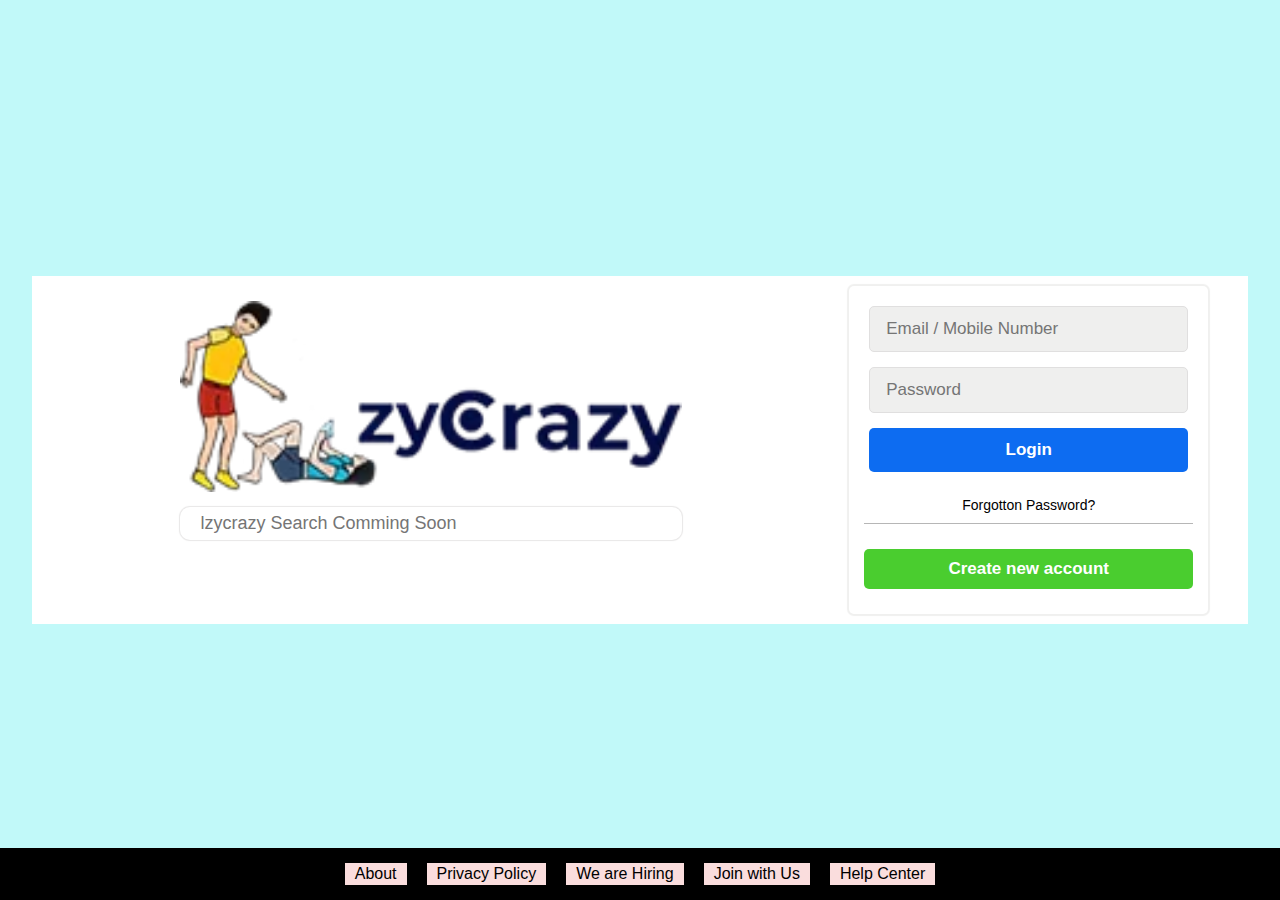
==== index.html @ 0c1df7aa "creating login page" ====
<!doctype html>
<html lang="en">

<head>
    <meta charset="utf-8">
    <meta name="viewport" content="width=device-width, initial-scale=1">
    <title>lzycrazy Login</title>
    <link rel="stylesheet" href="loginpage.css">
    <link rel="stylesheet" href="https://cdnjs.cloudflare.com/ajax/libs/font-awesome/6.5.1/css/all.min.css"
        integrity="sha512-DTOQO9RWCH3ppGqcWaEA1BIZOC6xxalwEsw9c2QQeAIftl+Vegovlnee1c9QX4TctnWMn13TZye+giMm8e2LwA=="
        crossorigin="anonymous" referrerpolicy="no-referrer" />
    <link href="https://cdn.jsdelivr.net/npm/bootstrap@5.3.2/dist/css/bootstrap.min.css" rel="stylesheet"
        integrity="sha384-T3c6CoIi6uLrA9TneNEoa7RxnatzjcDSCmG1MXxSR1GAsXEV/Dwwykc2MPK8M2HN" crossorigin="anonymous">
</head>

<body>
    <div class="container-login">
        <div class="main-login-page">
            <div class="main-logo-search">
               <img src="/images/logo" alt="logo">
                <div class="input-search">
                    <input type="text" name="" id="" placeholder="lzycrazy Search Comming Soon">
                    <a href=""><i class="fa-solid fa-magnifying-glass search-icon-size-color"></i></a>
                </div>
            </div>
            <!-- login form -->
            <div class="main-login-form">
                <!-- <h2>Login</h2> -->
                <form action="" class="form-login">
                    <div class="take-input-fromUser">
                        <!-- <label for="email/mobile">Email address / Mobile Number</label> -->
                        <input type="text" placeholder="Email / Mobile Number">
                        <!-- <label for="password">Password</label> -->
                        <input type="password" placeholder="Password">
                        <a href="" class="login-btn">Login</a>
                    </div>
                  
                    <div class="button-signup-forgetpassword">
                        <a href="">Forgotton Password?</a>
                        <button>Create new account</button>
                    </div>

                </form>
            </div>
        </div>

        <div class="footer-login">
           <a href="">About</a>
           <a href="">Privacy Policy</a>
           <a href="">We are Hiring</a>
           <a href="">Join with Us</a>
           <a href="">Help Center</a>
        </div>
    </div>


    <script src="https://cdn.jsdelivr.net/npm/@popperjs/core@2.11.8/dist/umd/popper.min.js"
        integrity="sha384-I7E8VVD/ismYTF4hNIPjVp/Zjvgyol6VFvRkX/vR+Vc4jQkC+hVqc2pM8ODewa9r"
        crossorigin="anonymous"></script>
    <script src="https://cdn.jsdelivr.net/npm/bootstrap@5.3.2/dist/js/bootstrap.min.js"
        integrity="sha384-BBtl+eGJRgqQAUMxJ7pMwbEyER4l1g+O15P+16Ep7Q9Q+zqX6gSbd85u4mG4QzX+"
        crossorigin="anonymous"></script>
    <script src="https://cdn.jsdelivr.net/npm/bootstrap@5.3.2/dist/js/bootstrap.bundle.min.js"
        integrity="sha384-C6RzsynM9kWDrMNeT87bh95OGNyZPhcTNXj1NW7RuBCsyN/o0jlpcV8Qyq46cDfL"
        crossorigin="anonymous"></script>
</body>

</html>
---- loginpage.css ----
* {
    margin: 0;
    padding: 0;
    box-sizing: border-box;
    font-family: Arial, Helvetica, sans-serif;
}

.container-login {
    background-color: rgb(193, 249, 249);
    width: 100%;
    height: 100vh;
    position: relative;
    display: flex;
    align-items: center;
    justify-content: center;
}


/* -----main-login-page------------------ */
.main-login-page {
    background-color: rgb(255, 255, 255);
    display: flex;
    align-items: start;
    /* justify-content: center; */
    justify-content: space-around;
    padding: 10px;
    width: 95%;
}

/* -----main-login-left-section for logo---------- */

.main-logo-search {
    /* background-color: rgb(192, 186, 186); */
    /* border: 1px solid black; */
    flex-basis: 60%;
    display: flex;
    flex-direction: column;
    align-items: center;
}

.main-logo-search img {
    /* background-color: rgb(243, 74, 74); */
    /* border: 1px solid black; */
    width: 70%;
    margin: 15px;
}

.input-search {
    /* background-color: rgb(255, 101, 101); */
    /* border: 1px solid rgb(255, 255, 255); */
    background-color: transparent;
    box-shadow: 0px 0px 1px 1px rgb(232, 231, 231);
    border-radius: 10px;
    width: 70%;
    display: flex;
    align-items: center;
}

.input-search input {
    /* background-color: rgb(245, 235, 103); */
    /* border: 1px solid rgb(0, 0, 0); */
    background-color: transparent;
    border: none;
    border-radius: 10px;
    width: 94%;
    margin: 1px;
    font-size: 18px;
    padding: 5px 20px;
}

.input-search input::placeholder {
    /* background-color: rgb(235, 234, 234); */
    font-size: 18px;
}

.search-icon-size-color {
    /* background-color: rgb(143, 143, 134); */
    /* border: 1px solid black; */
    text-decoration: none;
    color: rgb(47, 47, 116);
    font-size: 18px;
}


/* -----main-login-right section for login form---------- */
.main-login-form {
    background-color: #ffffff;
    box-shadow: 0px 0px 1px 2px rgb(240, 240, 239);
    border-radius: 5px;
    text-align: center;
    flex-basis: 30%;
    padding: 15px;
}

/* .main-login-form h2 {
    background-color: rgb(255, 119, 40);
    border-radius: 5px;
    text-align: center;
    padding: 10px;
} */

.form-login {
    /* background-color: rgb(170, 170, 246); */
    /* border: 1px solid black; */
    border-radius: 5px;
    /* padding: 10px; */
}

.take-input-fromUser {
    /* background-color: rgb(155, 255, 153); */
    /* border: 1px solid black; */
    border-radius: 5px;
    padding: 5px;
    display: flex;
    flex-direction: column;
    justify-content: center;
    align-items: center;
}

.take-input-fromUser input {
    background-color: rgb(239, 239, 238);
    border: 1px solid rgb(224, 223, 223);
    border-radius: 5px;
    width: 100%;
    margin-bottom: 15px;
    padding: 12px 16px;
    font-size: 17px;
}

.take-input-fromUser input::placeholder {
    /* background-color: rgb(235, 234, 234); */
    font-size: 17px;
}

/* 
.take-input-fromUser label {
    background-color: rgb(171, 201, 233);
    border: 1px solid black;
    font-size: 14px;

} */

.login-btn {
    background-color: #0d6cf1;
    border-radius: 5px;
    text-decoration: none;
    color: #ffffff;
    font-weight: 600;
    font-size: 17px;
    text-align: center;
    width: 100%;
    /* margin: 2px auto; */
    padding: 12px;
}
.login-btn:hover {
    background-color: #267aef;
}

.button-signup-forgetpassword{
    /* background-color:rgb(156, 192, 243); */
    display: flex;
    flex-direction: column;
    align-items: center;
}
.button-signup-forgetpassword a{
    /* background-color:rgb(243, 163, 156); */
    border-bottom: 1px solid rgb(182, 182, 182);
    text-decoration: none;
    width: 100%;
    color: black;
    margin: 10px 0px 15px 0px;
    padding: 10px 0px;
    font-size: 14px;
}
.button-signup-forgetpassword button{
    background-color:rgb(74, 205, 47);
    /* border-bottom: 1px solid black; */
    /* text-decoration: none; */
    border: none;
    border-radius: 5px;
    width:100%;
    color: #ffffff;
    margin: 10px;
    padding: 10px;
    font-size: 17px;
    font-weight: bold;
}
.button-signup-forgetpassword button:hover{
    background-color:rgb(57, 183, 32);
}

/* -------footer------------- */
.footer-login {
    background-color: black;
    color: white;
    position: fixed;
    width: 100%;
    bottom: 0px;
    display: flex;
    align-items: center;
    justify-content: center;
}

.footer-login a {
    background-color: rgb(250, 221, 221);
    text-decoration: none;
    padding: 2px 10px;
    margin: 15px 10px;
    color: black;
}
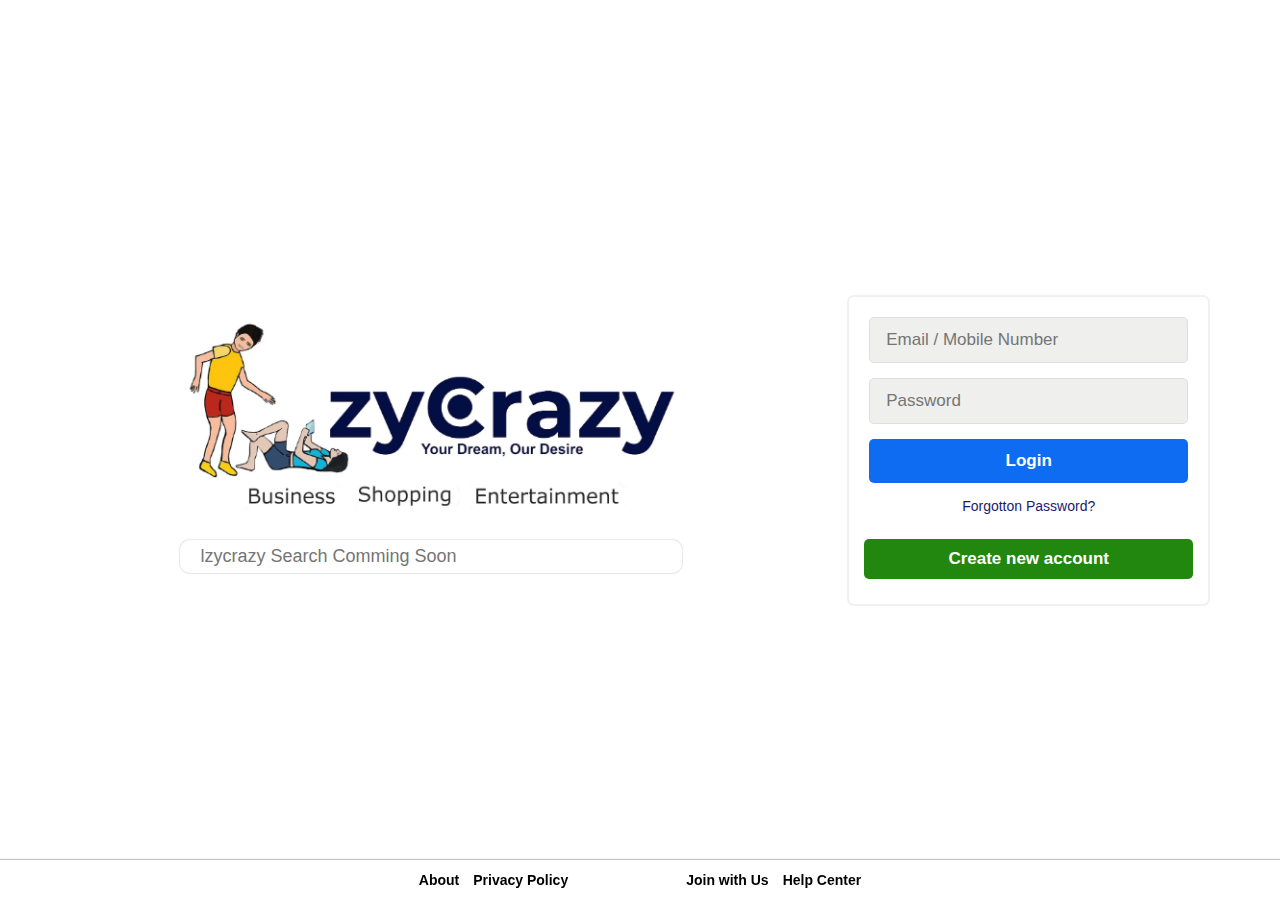
==== commit 8eca3bf7: "making responsive login pages" ====
--- a/index.html
+++ b/index.html
@@ -6,6 +6,8 @@
     <meta name="viewport" content="width=device-width, initial-scale=1">
     <title>lzycrazy Login</title>
     <link rel="stylesheet" href="loginpage.css">
+    <link rel="stylesheet" href="forgottonpass.css">
+    <link rel="stylesheet" href="signUPform.css">
     <link rel="stylesheet" href="https://cdnjs.cloudflare.com/ajax/libs/font-awesome/6.5.1/css/all.min.css"
         integrity="sha512-DTOQO9RWCH3ppGqcWaEA1BIZOC6xxalwEsw9c2QQeAIftl+Vegovlnee1c9QX4TctnWMn13TZye+giMm8e2LwA=="
         crossorigin="anonymous" referrerpolicy="no-referrer" />
@@ -14,10 +16,102 @@
 </head>
 
 <body>
+    <!---------------Forgotton password section--------------------->
+    <div class="container-forgotton-password">
+        <div class="main-section-forgotton">
+            <div class="main-section-forgotton-header">
+                <h4>Reset Password</h4>
+                <button id="closeResetPassword">X</button>
+            </div>
+            <div class="forgotton-form-section">
+                <label for="mobile">Registered Mobile Number</label>
+                <input type="tel">
+                <p>Please enter mobile number to Reset Your Password</p>
+                <button>Send</button>
+            </div>
+        </div>
+    </div>
+
+
+    <!-- s--------------------Sing up form --------------------->
+    <div class="main-container">
+        <div class="container-signup-form">
+            <div class="titel-and-close-btn">
+                <h2>Sign Up</h2>
+                <button onclick="backToLoginPage()">X</button>
+            </div>
+            <form action="" class="signup-main-form">
+                <div class="main-form-inputs">
+                    <div class="fname-lname">
+                        <input type="text" placeholder="First Name" required>
+                        <input type="text" placeholder="Last Name" required>
+                    </div>
+                    <div class="emailclass">
+                        <input type="email" placeholder="email address" required>
+                    </div>
+
+                    <div class="mobile-gender">
+                        <input type="tel" placeholder="Mobile Number" required>
+
+                        <div class="gender-section">
+                            <label for="Gender">Gender:</label>
+                            <select name="Gender" id="" required>
+                                <option value="select">Select</option>
+                                <option value="male">Male</option>
+                                <option value="female">Female</option>
+                                <option value="other">Other</option>
+                            </select>
+                        </div>
+                        <!-- <input type="text" placeholder="Gender" required> -->
+                    </div>
+
+                    <div class="date-of-birth">
+                        <label for="dob">Date of birth:</label>
+                        <input type="date">
+                    </div>
+
+                    <div class="country-state-city">
+                        <div class="label-input-flex">
+                            <label for="country">Country:</label>
+                            <select name="country" id="">
+                                <option value="india">India</option>
+                            </select>
+                        </div>
+                        
+                        <div class="label-input-flex">
+                            <label for="state">State:</label>
+                            <select onchange="print_city('state', this.selectedIndex);" id="sts" name="stt" required></select>
+                        </div>
+                        <div class="label-input-flex">
+                            <label for="state">City:</label>
+                            <select id="state" required></select>
+                        </div>
+                    </div>
+
+                    <div class="passwordclass">
+                        <input type="password" placeholder="Password" required>
+                        <input type="password" placeholder="Confirm Password" required>
+                    </div>
+
+                    <div class="btn-submit-section">
+                        <input type="submit" value="Sign Up" class="submit-button">
+                    </div>
+
+                    <div class="text-contents">
+                        <p>By Continuing, You Agree to Lzy Crazy <strong>Term & Conditions</strong> and Confirm that</p>
+                        <p>You have Read Lzy Crazy <strong>Privacy Policy</strong></p>
+                    </div>
+
+                </div>
+            </form>
+        </div>
+    </div>
+
+    <!-- main-page of login page----------------------------------- -->
     <div class="container-login">
         <div class="main-login-page">
             <div class="main-logo-search">
-               <img src="/images/logo" alt="logo">
+                <img src="/images/logo2.png" alt="logo">
                 <div class="input-search">
                     <input type="text" name="" id="" placeholder="lzycrazy Search Comming Soon">
                     <a href=""><i class="fa-solid fa-magnifying-glass search-icon-size-color"></i></a>
@@ -34,26 +128,33 @@
                         <input type="password" placeholder="Password">
                         <a href="" class="login-btn">Login</a>
                     </div>
-                  
-                    <div class="button-signup-forgetpassword">
-                        <a href="">Forgotton Password?</a>
-                        <button>Create new account</button>
-                    </div>
+                </form>
 
-                </form>
+                <div class="button-signup-forgetpassword">
+                    <button class="foget-password-btn" onclick="openForgottonSection()">Forgotton Password?</button>
+                    <button class="create-account" onclick="newAccount()">Create new account</button>
+                </div>
             </div>
         </div>
 
         <div class="footer-login">
-           <a href="">About</a>
-           <a href="">Privacy Policy</a>
-           <a href="">We are Hiring</a>
-           <a href="">Join with Us</a>
-           <a href="">Help Center</a>
+            <a href="">About</a>
+            <a href="">Privacy Policy</a>
+            <a href="">
+                <div id="scroll-container">
+                    <div id="scroll-text">We are Hiring</div>
+                </div>
+            </a>
+            <a href="">Join with Us</a>
+            <a href="">Help Center</a>
         </div>
+
     </div>
 
 
+    <script src="loginpage.js"></script>
+    <script src="cities.js"></script>
+    <script language="javascript">print_state("sts");</script>
     <script src="https://cdn.jsdelivr.net/npm/@popperjs/core@2.11.8/dist/umd/popper.min.js"
         integrity="sha384-I7E8VVD/ismYTF4hNIPjVp/Zjvgyol6VFvRkX/vR+Vc4jQkC+hVqc2pM8ODewa9r"
         crossorigin="anonymous"></script>
--- a/loginpage.css
+++ b/loginpage.css
@@ -6,7 +6,8 @@
 }
 
 .container-login {
-    background-color: rgb(193, 249, 249);
+    /* background-color: rgb(220, 217, 217); */
+    background-color: rgb(255, 255, 255);
     width: 100%;
     height: 100vh;
     position: relative;
@@ -18,7 +19,8 @@
 
 /* -----main-login-page------------------ */
 .main-login-page {
-    background-color: rgb(255, 255, 255);
+    /* background-color: rgb(136, 94, 94); */
+    background-color: transparent;
     display: flex;
     align-items: start;
     /* justify-content: center; */
@@ -152,47 +154,53 @@
     /* margin: 2px auto; */
     padding: 12px;
 }
+
 .login-btn:hover {
     background-color: #267aef;
 }
 
-.button-signup-forgetpassword{
+.button-signup-forgetpassword {
     /* background-color:rgb(156, 192, 243); */
     display: flex;
     flex-direction: column;
     align-items: center;
 }
-.button-signup-forgetpassword a{
-    /* background-color:rgb(243, 163, 156); */
-    border-bottom: 1px solid rgb(182, 182, 182);
-    text-decoration: none;
-    width: 100%;
-    color: black;
+
+.foget-password-btn {
+    background-color: rgb(255, 255, 255);
+    border: none;
+    color: rgb(27, 27, 109);
     margin: 10px 0px 15px 0px;
-    padding: 10px 0px;
     font-size: 14px;
 }
-.button-signup-forgetpassword button{
-    background-color:rgb(74, 205, 47);
+
+.foget-password-btn:hover {
+    text-decoration: underline rgb(27, 27, 109);
+}
+
+.create-account {
+    background-color: rgb(34, 135, 14);
     /* border-bottom: 1px solid black; */
     /* text-decoration: none; */
     border: none;
     border-radius: 5px;
-    width:100%;
+    width: 100%;
     color: #ffffff;
     margin: 10px;
     padding: 10px;
     font-size: 17px;
     font-weight: bold;
 }
-.button-signup-forgetpassword button:hover{
-    background-color:rgb(57, 183, 32);
+
+.create-account:hover {
+    background-color: rgb(41, 160, 18);
 }
 
 /* -------footer------------- */
 .footer-login {
-    background-color: black;
-    color: white;
+    /* border-top: 1px solid rgb(186, 181, 181); */
+    background-color: #ffffff;
+    box-shadow: 0px 0px 1px 1px rgb(197, 194, 194);
     position: fixed;
     width: 100%;
     bottom: 0px;
@@ -202,9 +210,172 @@
 }
 
 .footer-login a {
-    background-color: rgb(250, 221, 221);
+    /* background-color: rgb(250, 221, 221); */
     text-decoration: none;
-    padding: 2px 10px;
-    margin: 15px 10px;
+    padding: 2px 2px;
+    margin: 10px 5px;
     color: black;
+    font-weight: 550;
+    font-size: 14px;
+}
+
+/* ---------font running---------------- */
+#scroll-container {
+    /* border: 1px solid rgb(237, 31, 31); */
+    border-radius: 5px;
+    overflow: hidden;
+}
+
+#scroll-container:hover {
+    /* border: 1px solid rgb(237, 31, 31); */
+    background-color: #f2f3f3;
+    /* border-radius: 5px; */
+    /* overflow: hidden; */
+}
+
+#scroll-text {
+    /* animation properties */
+    color: rgb(21, 0, 123);
+    -moz-transform: translateX(100%);
+    -webkit-transform: translateX(100%);
+    transform: translateX(100%);
+
+    -moz-animation: my-animation 5s linear infinite;
+    -webkit-animation: my-animation 5s linear infinite;
+    animation: my-animation 5s linear infinite;
+}
+
+/* for Firefox */
+@-moz-keyframes my-animation {
+    from {
+        -moz-transform: translateX(100%);
+    }
+
+    to {
+        -moz-transform: translateX(-100%);
+    }
+}
+
+/* for Chrome */
+@-webkit-keyframes my-animation {
+    from {
+        -webkit-transform: translateX(100%);
+    }
+
+    to {
+        -webkit-transform: translateX(-100%);
+    }
+}
+
+@keyframes my-animation {
+    from {
+        -moz-transform: translateX(100%);
+        -webkit-transform: translateX(100%);
+        transform: translateX(100%);
+    }
+
+    to {
+        -moz-transform: translateX(-100%);
+        -webkit-transform: translateX(-100%);
+        transform: translateX(-100%);
+    }
+}
+
+
+
+/* ---------------media Query--------------- */
+@media only screen and (max-width : 500px) {
+    .container-login {
+        /* background-color: rgb(241, 138, 138); */
+        /* background-color: rgb(255, 255, 255); */
+        height: 93vh;
+        width: 100%;
+        display: flex;
+        align-items: center;
+        justify-content: center;
+    }
+
+    /* -----main-login-page------------------ */
+    .main-login-page {
+        /* background-color: rgb(136, 94, 94); */
+        /* background-color: transparent; */
+        display: flex;
+        align-items: center;
+        flex-direction: column;
+        padding: 5px;
+        width: 95%;
+        height: 95%;
+    }
+
+    /* -----main-login-left-section for logo---------- */
+
+    .main-logo-search {
+        /* background-color: rgb(192, 186, 186); */
+        /* border: 1px solid black; */
+        flex-basis: 40%;
+        display: flex;
+        flex-direction: column;
+        align-items: center;
+    }
+
+    .main-logo-search img {
+        /* background-color: rgb(243, 74, 74); */
+        /* border: 1px solid black; */
+        width: 98%;
+        margin: 8px;
+    }
+
+    .input-search {
+        /* background-color: rgb(255, 101, 101); */
+        /* border: 1px solid rgb(255, 255, 255); */
+        /* background-color: transparent; */
+        box-shadow: 0px 0px 1px 1px rgb(232, 231, 231);
+        border-radius: 10px;
+        width: 95%;
+        display: flex;
+        align-items: center;
+    }
+
+    .search-icon-size-color {
+        /* background-color: rgb(143, 143, 134); */
+        /* border: 1px solid black; */
+        text-decoration: none;
+        color: rgb(47, 47, 116);
+        font-size: 18px;
+        margin-right: 15px;
+    }
+
+    /* -----main-login-right section for login form---------- */
+    .main-login-form {
+        /* background-color: #ffffff; */
+        box-shadow: 0px 0px 1px 2px rgb(240, 240, 239);
+        border-radius: 5px;
+        text-align: center;
+        flex-basis: 40%;
+        padding: 15px;
+        width: 98%;
+    }
+
+    .footer-login a {
+        /* background-color: rgb(250, 221, 221); */
+        text-decoration: none;
+        padding: 2px 2px;
+        margin: 16px 5px;
+        color: black;
+        font-weight: normal;
+        font-size: 12px;
+    }
+
+}
+
+@media only screen and (max-width : 400px) {
+    .footer-login a {
+        /* background-color: rgb(250, 221, 221); */
+        text-decoration: none;
+        padding: 2px 2px;
+        margin: 16px 5px;
+        color: black;
+        font-weight: normal;
+        font-size: 10px;
+    }
 }--- a/forgottonpass.css
+++ b/forgottonpass.css
@@ -0,0 +1,113 @@
+* {
+    margin: 0;
+    padding: 0;
+    box-sizing: border-box;
+    font-family: Arial, Helvetica, sans-serif;
+}
+
+.container-forgotton-password {
+    /* background-color:rgb(255, 255, 255); */
+    /* display: flex; */
+    align-items: center;
+    justify-content: center;
+    width: 100%;
+    position: fixed;
+    top: 150px;
+    /* left: 0px; */
+    z-index: 6;
+    display: none;
+}
+
+.main-section-forgotton {
+    background-color: rgb(254, 253, 253);
+    box-shadow: 0px 0px 2px 1px black;
+    /* border: 1px solid black; */
+    padding: 2px 10px;
+    border-radius: 10px;
+    display: flex;
+    flex-direction: column;
+    align-items: center;
+    justify-content: center;
+    /* width: 25%; */
+}
+
+.main-section-forgotton-header {
+    /* background-color: transparent; */
+    border-bottom: 1px solid rgb(144, 139, 139);
+    width: 100%;
+    margin: 5px;
+    padding: 5px 8px;
+    display: flex;
+    align-items: center;
+    justify-content: space-between;
+}
+
+.main-section-forgotton-header h4 {
+    /* background-color: rgb(0, 204, 255); */
+    font-size: 20px;
+    color: rgb(24, 24, 89);
+}
+
+.main-section-forgotton-header button {
+    /* background-color: rgb(162, 255, 0); */
+    background-color: transparent;
+    border: none;
+    font-size: 18px;
+    font-weight: bold;
+}
+
+.forgotton-form-section {
+    /* background-color: rgb(198, 45, 253); */
+    /* border: 1px solid black; */
+    border-radius: 10px;
+    margin: 15px 3px;
+    padding: 5px;
+    display: flex;
+    flex-direction: column;
+}
+
+.forgotton-form-section label {
+    /* background-color: rgb(184, 253, 45); */
+    font-size: 15px;
+    color: rgb(73, 73, 73);
+}
+
+.forgotton-form-section input {
+    /* background-color: rgb(184, 253, 45); */
+    border: 1px solid black;
+    border-radius: 5px;
+    padding: 8px;
+    font-size: 18px;
+    color: rgb(0, 0, 0);
+}
+
+.forgotton-form-section p {
+    padding: 2px;
+    font-size: 12px;
+    color: rgb(73, 73, 73);
+}
+
+.forgotton-form-section button {
+    background-color: green;
+    color: rgb(255, 255, 255);
+    border: none;
+    border-radius: 8px;
+    width: 50%;
+    padding: 2px;
+    font-size: 20px;
+    margin: 0 auto;
+}
+
+.forgotton-form-section button:hover {
+    background-color: rgb(6, 147, 6);
+    color: rgb(255, 255, 255);
+}
+
+
+/* ---------------media Query--------------- */
+@media only screen and (max-width : 1280px) {
+    .container-forgotton-password {
+        position: fixed;
+        top: 230px;
+    }
+}--- a/signUPform.css
+++ b/signUPform.css
@@ -0,0 +1,395 @@
+* {
+    margin: 0;
+    padding: 0;
+    box-sizing: border-box;
+    font-family: Arial, Helvetica, sans-serif;
+}
+
+.main-container {
+    /* background-color: rgb(171, 85, 168); */
+    background-color: transparent;
+    display: flex;
+    flex-direction: column;
+    align-items: center;
+    justify-content: center;
+    width: 100%;
+    position: fixed;
+    top: -15px;
+    z-index: 4;
+    display: none;
+}
+
+.container-signup-form {
+    background-color: rgb(243, 240, 240);
+    box-shadow: 0px 0px 2px 1px black;
+    display: flex;
+    flex-direction: column;
+    align-items: center;
+    justify-content: center;
+    margin: 30px;
+    padding: 10px;
+    border-radius: 10px;
+    /* height: 100vh;
+    overflow: scroll; */
+}
+
+.titel-and-close-btn {
+    /* background-color: rgb(185, 238, 157); */
+    border-bottom: 1px solid rgb(0, 0, 0);
+    width: 100%;
+    display: flex;
+    flex-direction: row;
+    align-items: center;
+    justify-content: space-between;
+    margin: 5px;
+    padding-bottom: 5px;
+}
+
+.container-signup-form h2 {
+    /* background-color: rgb(255, 119, 0); */
+    padding: 10px;
+    font-size: 20px;
+    font-weight: bold;
+    color: rgb(22, 22, 91);
+}
+
+.container-signup-form button {
+    /* background-color: rgb(0, 255, 17); */
+    background-color: transparent;
+    padding: 10px;
+    font-weight: bold;
+    border: none;
+}
+
+.signup-main-form {
+    /* background-color: rgb(239, 141, 48); */
+    /* border: 1px solidd black; */
+    display: flex;
+    flex-direction: column;
+    align-items: center;
+    justify-content: center;
+    padding: 5px;
+    border-radius: 10px;
+    /* overflow-y: scroll; */
+}
+
+
+/* -------------------------------- */
+.main-form-inputs {
+    /* background-color: rgb(170, 165, 245); */
+    padding: 5px;
+}
+
+.fname-lname {
+    /* background-color: rgb(245, 165, 221); */
+    display: flex;
+    align-items: center;
+    justify-content: space-between;
+}
+
+.fname-lname input {
+    /* background-color: rgb(206, 242, 198); */
+    border: 1px solid rgb(4, 4, 4);
+    border-radius: 5px;
+    width: 46%;
+    padding: 8px;
+    margin: 5px;
+    font-size: 16px;
+}
+
+.emailclass {
+    /* background-color: rgb(201, 212, 0); */
+}
+
+.emailclass input {
+    /* background-color: rgb(206, 242, 198); */
+    border: 1px solid rgb(0, 0, 0);
+    border-radius: 5px;
+    width: 95%;
+    padding: 8px;
+    margin: 10px 5px;
+    font-size: 16px;
+}
+
+.mobile-gender {
+    /* background-color: rgb(245, 165, 221); */
+    display: flex;
+    align-items: center;
+    justify-content: space-between;
+}
+
+.mobile-gender input {
+    /* background-color: rgb(206, 242, 198); */
+    border: 1px solid rgb(0, 0, 0);
+    border-radius: 5px;
+    width: 46%;
+    padding: 8px;
+    margin: 5px;
+    font-size: 16px;
+}
+
+.gender-section {
+    /* background-color: rgb(206, 242, 198); */
+    border: none;
+    border-radius: 5px;
+    width: 46%;
+    padding: 8px;
+    margin: 5px;
+    font-size: 16px;
+}
+
+.gender-section select {
+    /* background-color: rgb(93, 237, 61); */
+    border: 1px solid rgb(0, 0, 0);
+    border-radius: 5px;
+    width: 70%;
+    padding: 8px;
+    font-size: 16px;
+}
+
+.date-of-birth {
+    /* background-color: rgb(107, 77, 177); */
+}
+
+.date-of-birth label {
+    /* background-color: rgb(117, 195, 98); */
+    padding-left: 5px;
+    color: black;
+    font-size: 17px;
+}
+
+.date-of-birth input {
+    /* background-color: rgb(206, 242, 198); */
+    border: 1px solid rgb(0, 0, 0);
+    border-radius: 5px;
+    width: 30%;
+    padding: 8px;
+    margin: 8px 5px;
+    font-size: 16px;
+}
+
+.country-state-city {
+    /* background-color: rgb(126, 174, 245); */
+    margin-block: 5px;
+    display: flex;
+    /* width: 95%; */
+}
+
+.label-input-flex {
+    /* background-color: red; */
+    display: flex;
+    flex-direction: column;
+    justify-content: start;
+    width: 100%;
+}
+
+.label-input-flex label {
+    /* background-color: rgb(39, 220, 69); */
+    padding-left: 5px;
+    color: black;
+    font-size: 17px;
+}
+
+.label-input-flex select {
+    /* background-color: rgb(179, 180, 178); */
+    border: 1px solid black;
+    border-radius: 5px;
+    width: 95%;
+    padding: 8px;
+    margin: 0px 5px;
+    font-size: 16px;
+}
+
+.passwordclass {
+    /* background-color: rgb(74, 186, 126); */
+}
+
+.passwordclass input {
+    /* background-color: rgb(206, 242, 198); */
+    border: 1px solid rgb(3, 3, 3);
+    border-radius: 5px;
+    width: 46%;
+    padding: 8px;
+    margin: 8px 5px;
+    font-size: 16px;
+}
+
+.btn-submit-section {
+    /* background-color: rgb(136, 217, 141); */
+    margin-block: 15px;
+    width: 100%;
+    display: flex;
+    justify-content: center;
+}
+
+.submit-button {
+    background-color: rgb(35, 36, 110);
+    color: white;
+    border: 1px solid blue;
+    border-radius: 8px;
+    padding: 8px;
+    width: 40%;
+    font-size: 17px;
+    font-weight: bold;
+    letter-spacing: 1px;
+    cursor: pointer;
+}
+
+.submit-button:hover {
+    color: rgb(35, 36, 110);
+    background-color: white;
+}
+
+.text-contents {
+    /* background-color: aqua; */
+
+}
+
+.text-contents p {
+    /* background-color: rgb(255, 128, 0); */
+    margin-bottom: 0px;
+    text-align: center;
+    font-size: 14px;
+}
+
+/* ---------------media Query--------------- */
+@media only screen and (max-width : 1280px) {
+    .main-container {
+        position: fixed;
+        top: 40px;
+    }
+}
+
+@media only screen and (max-width : 500px) {
+    .main-container {
+        position: fixed;
+        top: 90px;
+    }
+
+    .fname-lname input {
+        /* background-color: rgb(206, 242, 198); */
+        border: 1px solid rgb(4, 4, 4);
+        border-radius: 5px;
+        width: 46%;
+        padding: 8px;
+        margin: 5px;
+        font-size: 13px;
+    }
+
+    .emailclass input {
+        /* background-color: rgb(206, 242, 198); */
+        border: 1px solid rgb(0, 0, 0);
+        border-radius: 5px;
+        width: 95%;
+        padding: 8px;
+        margin: 10px 5px;
+        font-size: 13px;
+    }
+
+    .mobile-gender input {
+        /* background-color: rgb(206, 242, 198); */
+        border: 1px solid rgb(0, 0, 0);
+        border-radius: 5px;
+        width: 40%;
+        padding: 8px;
+        margin: 5px;
+        font-size: 13px;
+    }
+
+    .gender-section label {
+        padding-right: 5px;
+    }
+
+    .gender-section {
+        /* background-color: rgb(206, 242, 198); */
+        border: none;
+        border-radius: 5px;
+        width: 58%;
+        padding: 8px;
+        margin: 5px;
+        font-size: 13px;
+        display: flex;
+        align-items: center;
+    }
+
+    .date-of-birth label {
+        /* background-color: rgb(117, 195, 98); */
+        padding-left: 5px;
+        color: black;
+        font-size: 12px;
+    }
+
+    .date-of-birth input {
+        /* background-color: rgb(206, 242, 198); */
+        border: 1px solid rgb(0, 0, 0);
+        border-radius: 5px;
+        width: 40%;
+        padding: 8px;
+        margin: 8px 0px;
+        font-size: 13px;
+    }
+
+
+    .label-input-flex {
+        /* background-color: red; */
+        display: flex;
+        flex-direction: column;
+        /* align-items: center; */
+        justify-content: start;
+    }
+
+    .label-input-flex label {
+        /* background-color: rgb(39, 220, 69); */
+        padding-left: 5px;
+        color: black;
+        font-size: 12px;
+    }
+
+    .label-input-flex select {
+        /* background-color: rgb(179, 180, 178); */
+        border: 1px solid black;
+        border-radius: 5px;
+        width: 95%;
+        padding: 8px;
+        margin: 0px 5px;
+        font-size: 13px;
+    }
+
+    .passwordclass input {
+        /* background-color: rgb(206, 242, 198); */
+        border: 1px solid rgb(3, 3, 3);
+        border-radius: 5px;
+        width: 45%;
+        padding: 8px;
+        margin: 8px 5px;
+        font-size: 13px;
+    }
+
+    .submit-button {
+        background-color: rgb(35, 36, 110);
+        color: white;
+        border: 1px solid blue;
+        border-radius: 8px;
+        padding: 8px;
+        width: 50%;
+        font-size: 14px;
+        font-weight: bold;
+        letter-spacing: 1px;
+        cursor: pointer;
+    }
+
+    .text-contents p {
+        /* background-color: rgb(255, 128, 0); */
+        margin-bottom: 0px;
+        text-align: center;
+        font-size: 9px;
+    }
+
+}
+
+@media only screen and (max-width : 400px) {
+    .main-container {
+        position: fixed;
+        top: 30px;
+    }
+}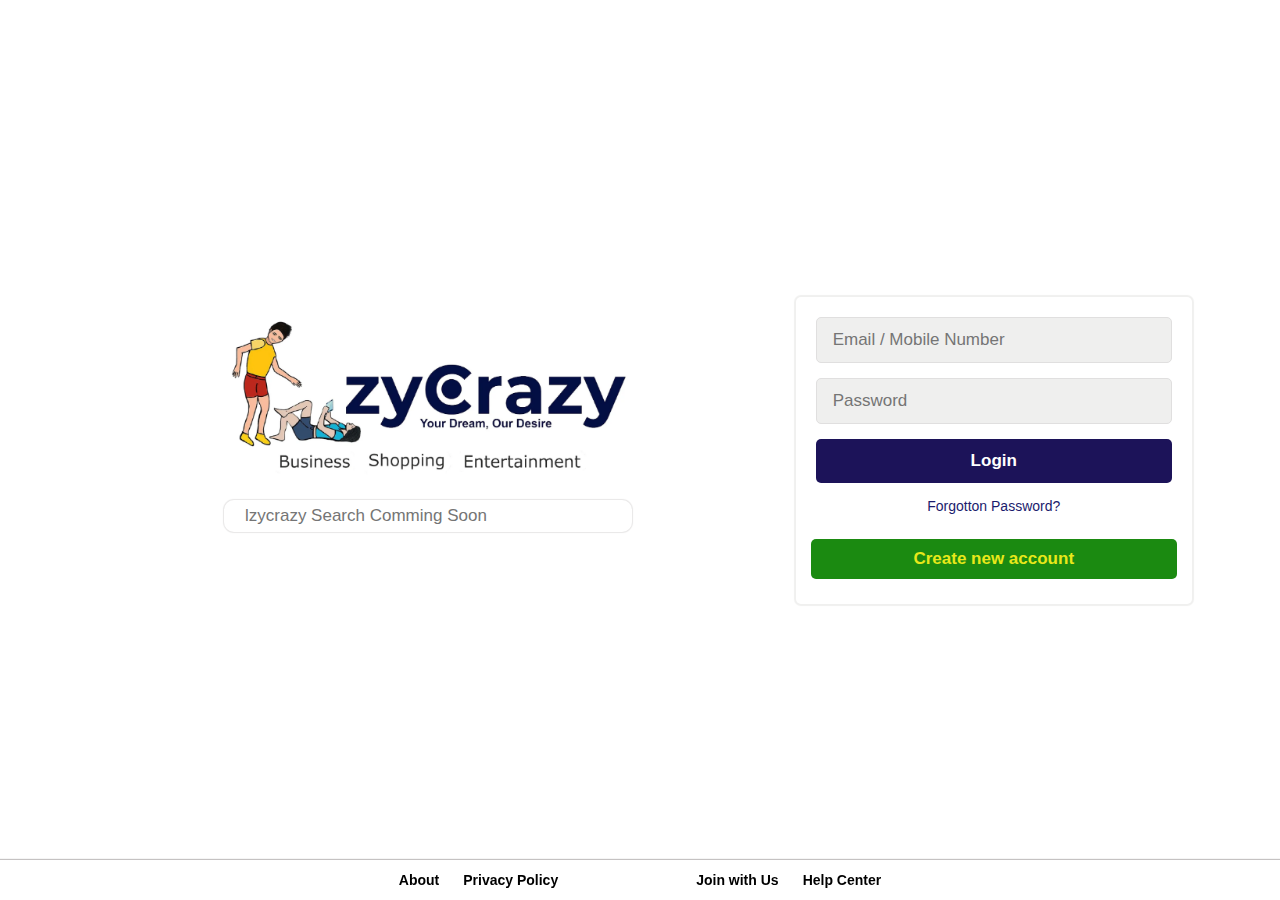
==== commit 92190ecc: "added india flag" ====
--- a/index.html
+++ b/index.html
@@ -70,12 +70,13 @@
                         <input type="date">
                     </div>
 
-                    <div class="country-state-city">
+                    <div class="country-state-city flag-relative">
                         <div class="label-input-flex">
                             <label for="country">Country:</label>
                             <select name="country" id="">
-                                <option value="india">India</option>
+                                <option  value="india" selected>India</option>
                             </select>
+                            <img class="india-flag-input" src="/images/indiaFlag_logo.jpeg" alt="">
                         </div>
                         
                         <div class="label-input-flex">
--- a/loginpage.css
+++ b/loginpage.css
@@ -26,7 +26,7 @@
     /* justify-content: center; */
     justify-content: space-around;
     padding: 10px;
-    width: 95%;
+    width: 90%;
 }
 
 /* -----main-login-left-section for logo---------- */
@@ -43,7 +43,7 @@
 .main-logo-search img {
     /* background-color: rgb(243, 74, 74); */
     /* border: 1px solid black; */
-    width: 70%;
+    width: 60%;
     margin: 15px;
 }
 
@@ -53,7 +53,7 @@
     background-color: transparent;
     box-shadow: 0px 0px 1px 1px rgb(232, 231, 231);
     border-radius: 10px;
-    width: 70%;
+    width: 60%;
     display: flex;
     align-items: center;
 }
@@ -66,13 +66,13 @@
     border-radius: 10px;
     width: 94%;
     margin: 1px;
-    font-size: 18px;
+    font-size: 17px;
     padding: 5px 20px;
 }
 
 .input-search input::placeholder {
     /* background-color: rgb(235, 234, 234); */
-    font-size: 18px;
+    font-size: 17px;
 }
 
 .search-icon-size-color {
@@ -80,7 +80,7 @@
     /* border: 1px solid black; */
     text-decoration: none;
     color: rgb(47, 47, 116);
-    font-size: 18px;
+    font-size: 16px;
 }
 
 
@@ -90,7 +90,7 @@
     box-shadow: 0px 0px 1px 2px rgb(240, 240, 239);
     border-radius: 5px;
     text-align: center;
-    flex-basis: 30%;
+    flex-basis: 35%;
     padding: 15px;
 }
 
@@ -143,7 +143,7 @@
 } */
 
 .login-btn {
-    background-color: #0d6cf1;
+    background-color: #1c1359;
     border-radius: 5px;
     text-decoration: none;
     color: #ffffff;
@@ -155,9 +155,9 @@
     padding: 12px;
 }
 
-.login-btn:hover {
-    background-color: #267aef;
-}
+/* .login-btn:hover {
+    background-color: #23176f;
+} */
 
 .button-signup-forgetpassword {
     /* background-color:rgb(156, 192, 243); */
@@ -179,13 +179,13 @@
 }
 
 .create-account {
-    background-color: rgb(34, 135, 14);
+    background-color: rgb(27, 138, 17);
     /* border-bottom: 1px solid black; */
     /* text-decoration: none; */
     border: none;
     border-radius: 5px;
     width: 100%;
-    color: #ffffff;
+    color: #e8e81a;
     margin: 10px;
     padding: 10px;
     font-size: 17px;
@@ -213,7 +213,7 @@
     /* background-color: rgb(250, 221, 221); */
     text-decoration: none;
     padding: 2px 2px;
-    margin: 10px 5px;
+    margin: 10px 10px;
     color: black;
     font-weight: 550;
     font-size: 14px;
@@ -235,7 +235,7 @@
 
 #scroll-text {
     /* animation properties */
-    color: rgb(21, 0, 123);
+    color: rgb(3, 87, 14);
     -moz-transform: translateX(100%);
     -webkit-transform: translateX(100%);
     transform: translateX(100%);
@@ -304,7 +304,8 @@
         flex-direction: column;
         padding: 5px;
         width: 95%;
-        height: 95%;
+        /* height: 95%; */
+        gap: 20px;
     }
 
     /* -----main-login-left-section for logo---------- */
--- a/forgottonpass.css
+++ b/forgottonpass.css
@@ -19,8 +19,8 @@
 }
 
 .main-section-forgotton {
-    background-color: rgb(254, 253, 253);
-    box-shadow: 0px 0px 2px 1px black;
+    background-color: rgb(255, 255, 255);
+    box-shadow: 0px 0px 2px 1px rgb(134, 130, 130);
     /* border: 1px solid black; */
     padding: 2px 10px;
     border-radius: 10px;
@@ -33,7 +33,7 @@
 
 .main-section-forgotton-header {
     /* background-color: transparent; */
-    border-bottom: 1px solid rgb(144, 139, 139);
+    border-bottom: 1px solid rgb(199, 195, 195);
     width: 100%;
     margin: 5px;
     padding: 5px 8px;
@@ -74,11 +74,12 @@
 
 .forgotton-form-section input {
     /* background-color: rgb(184, 253, 45); */
-    border: 1px solid black;
+    border: 1px solid rgb(134, 130, 130);
     border-radius: 5px;
     padding: 8px;
     font-size: 18px;
     color: rgb(0, 0, 0);
+    outline: none;
 }
 
 .forgotton-form-section p {
--- a/signUPform.css
+++ b/signUPform.css
@@ -6,7 +6,7 @@
 }
 
 .main-container {
-    /* background-color: rgb(171, 85, 168); */
+    background-color: rgb(171, 85, 168);
     background-color: transparent;
     display: flex;
     flex-direction: column;
@@ -14,14 +14,14 @@
     justify-content: center;
     width: 100%;
     position: fixed;
-    top: -15px;
+    top: -10px;
     z-index: 4;
     display: none;
 }
 
 .container-signup-form {
-    background-color: rgb(243, 240, 240);
-    box-shadow: 0px 0px 2px 1px black;
+    background-color: rgb(255, 255, 255);
+    box-shadow: 0px 0px 2px 1px rgb(134, 130, 130);
     display: flex;
     flex-direction: column;
     align-items: center;
@@ -29,13 +29,13 @@
     margin: 30px;
     padding: 10px;
     border-radius: 10px;
-    /* height: 100vh;
-    overflow: scroll; */
+    /* height: 94vh; */
+    /* overflow: scroll; */
 }
 
 .titel-and-close-btn {
     /* background-color: rgb(185, 238, 157); */
-    border-bottom: 1px solid rgb(0, 0, 0);
+    border-bottom: 1px solid rgb(193, 189, 189);
     width: 100%;
     display: flex;
     flex-direction: row;
@@ -89,12 +89,13 @@
 
 .fname-lname input {
     /* background-color: rgb(206, 242, 198); */
-    border: 1px solid rgb(4, 4, 4);
+    border: 1px solid rgb(134, 130, 130);
     border-radius: 5px;
     width: 46%;
     padding: 8px;
     margin: 5px;
     font-size: 16px;
+    outline: none;
 }
 
 .emailclass {
@@ -103,12 +104,13 @@
 
 .emailclass input {
     /* background-color: rgb(206, 242, 198); */
-    border: 1px solid rgb(0, 0, 0);
+    border: 1px solid rgb(134, 130, 130);
     border-radius: 5px;
     width: 95%;
     padding: 8px;
     margin: 10px 5px;
     font-size: 16px;
+    outline: none;
 }
 
 .mobile-gender {
@@ -120,12 +122,13 @@
 
 .mobile-gender input {
     /* background-color: rgb(206, 242, 198); */
-    border: 1px solid rgb(0, 0, 0);
+    border: 1px solid rgb(134, 130, 130);
     border-radius: 5px;
     width: 46%;
     padding: 8px;
     margin: 5px;
     font-size: 16px;
+    outline: none;
 }
 
 .gender-section {
@@ -140,11 +143,12 @@
 
 .gender-section select {
     /* background-color: rgb(93, 237, 61); */
-    border: 1px solid rgb(0, 0, 0);
+    border: 1px solid rgb(134, 130, 130);
     border-radius: 5px;
     width: 70%;
     padding: 8px;
     font-size: 16px;
+    outline: none;
 }
 
 .date-of-birth {
@@ -160,12 +164,13 @@
 
 .date-of-birth input {
     /* background-color: rgb(206, 242, 198); */
-    border: 1px solid rgb(0, 0, 0);
+    border: 1px solid rgb(134, 130, 130);
     border-radius: 5px;
     width: 30%;
     padding: 8px;
     margin: 8px 5px;
     font-size: 16px;
+    outline: none;
 }
 
 .country-state-city {
@@ -173,6 +178,19 @@
     margin-block: 5px;
     display: flex;
     /* width: 95%; */
+}
+
+.flag-relative {
+    position: relative;
+}
+
+.india-flag-input {
+    position: absolute;
+    top: 30px;
+    left: 95px;
+    height: 30px;
+    width: 40px;
+    outline: none;
 }
 
 .label-input-flex {
@@ -192,12 +210,13 @@
 
 .label-input-flex select {
     /* background-color: rgb(179, 180, 178); */
-    border: 1px solid black;
+    border: 1px solid rgb(134, 130, 130);
     border-radius: 5px;
     width: 95%;
     padding: 8px;
     margin: 0px 5px;
     font-size: 16px;
+    outline: none;
 }
 
 .passwordclass {
@@ -206,12 +225,13 @@
 
 .passwordclass input {
     /* background-color: rgb(206, 242, 198); */
-    border: 1px solid rgb(3, 3, 3);
+    border: 1px solid rgb(134, 130, 130);
     border-radius: 5px;
     width: 46%;
     padding: 8px;
     margin: 8px 5px;
     font-size: 16px;
+    outline: none;
 }
 
 .btn-submit-section {
@@ -235,10 +255,10 @@
     cursor: pointer;
 }
 
-.submit-button:hover {
+/* .submit-button:hover {
     color: rgb(35, 36, 110);
     background-color: white;
-}
+} */
 
 .text-contents {
     /* background-color: aqua; */
@@ -329,6 +349,14 @@
         font-size: 13px;
     }
 
+    .india-flag-input {
+        position: absolute;
+        top: 27px;
+        left: 65px;
+        height: 15px;
+        width: 25px;
+        outline: none;
+    }
 
     .label-input-flex {
         /* background-color: red; */
@@ -392,4 +420,11 @@
         position: fixed;
         top: 30px;
     }
+
+    .text-contents p {
+        /* background-color: rgb(255, 128, 0); */
+        margin-bottom: 0px;
+        text-align: center;
+        font-size: 8px;
+    }
 }